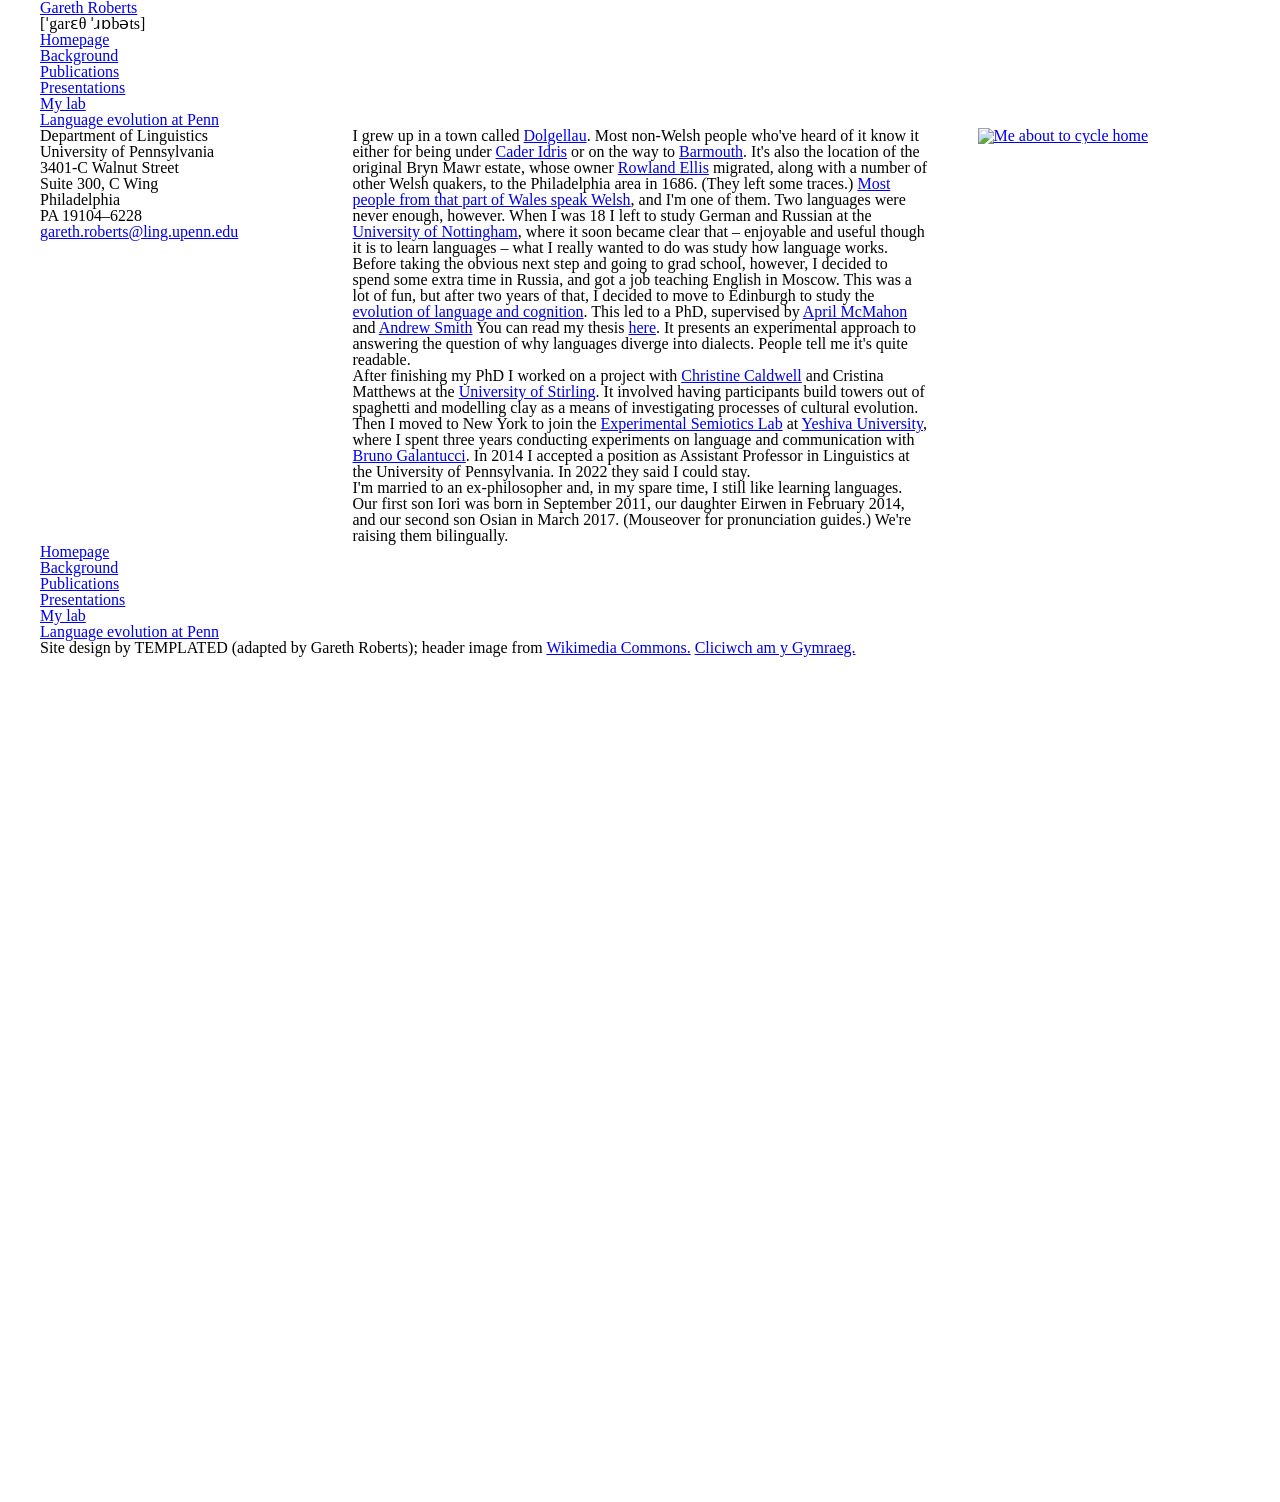
==== background.html @ 48cca112 "cefndir" ====
<!DOCTYPE HTML>
<!--
	Monochromed by TEMPLATED
    templated.co @templatedco
    Released for free under the Creative Commons Attribution 3.0 license (templated.co/license)
-->
<html lang = "eng"
xml:lang="eng"
xmlns="http://www.w3.org/1999/xhtml">
	<head>
		<title>Gareth Roberts: Background</title>
		<meta http-equiv="content-type" content="text/html; charset=utf-8" />
		<meta name="description" content="" />
		<meta name="keywords" content="" />
		<!--<link href='http://fonts.googleapis.com/css?family=Oxygen:400,300,700' rel='stylesheet' type='text/css'>-->
		<!--[if lte IE 8]><script src="js/html5shiv.js"></script><![endif]-->
       <!-- <script src="http://ajax.googleapis.com/ajax/libs/jquery/1.11.0/jquery.min.js"></script>-->
		<script src="js/skel.min.js"></script>
		<!--<script src="js/skel-panels.min.js"></script>-->
		<script src="js/init.js"></script>
		<noscript>
			<link rel="stylesheet" href="css/skel-noscript.css" />
			<link rel="stylesheet" href="css/style.css" />
		</noscript>
		<!--[if lte IE 8]><link rel="stylesheet" href="css/ie/v8.css" /><![endif]-->
		<!--[if lte IE 9]><link rel="stylesheet" href="css/ie/v9.css" /><![endif]-->
	</head>
	<body class="homepage">

	<!-- Header -->
		<div id="header">
			<div class="container">
					
				<!-- Logo -->
					<div id="logo">
						<h1><a href="#">Gareth Roberts</a></h1>
						<span>[ˈgarɛθ ˈɹɒbəts]</span>
					</div>
				
				<!-- Nav -->
					<nav id="nav">
						<ul>
							<li><a href="index.html">Homepage</a></li>
							<li class="active"><a href="background.html">Background</a></li>
							<li><a href="publications.html">Publications</a></li>
							<li><a href="presentations.html">Presentations</a></li>
							<li><a href="cultural-evolution-of-language-lab.html">My lab</a></li>
							<li><a href="https://www.sas.upenn.edu/language-evolution/" target="_blank">Language evolution at Penn</a></li>
						</ul>
					</nav>



			</div>
		</div>
	<!-- Header -->
	
	

	
			
	<!-- Main -->
		<div id="main">
			<div class="container">
								<div class="row">


		<!-- Main -->
		<div id="main">
			<div class="container">
				<div class="row">

					<!-- Sidebar -->
						<div id="sidebar" class="3u">
							<section>
								<p>
									
						Department of Linguistics<br>
     					University of Pennsylvania<br>
     					3401-C Walnut Street<br>
     					Suite 300, C Wing<br>
     					Philadelphia<br>
     					PA 19104–6228<br>
    					<a href="mailto:gareth.roberts@ling.upenn.edu">gareth.roberts@ling.upenn.edu</a><br>
    				</p>
							</section>
						</div>
					<!-- Sidebar -->
				
					<!-- Content -->
						<div id="content" class="6u skel-cell-important">
							<section>
								<header>
									<!-- <h2>Two Sidebars</h2> -->
									<!-- <span class="byline">Praesent lacus at urna congue rutrum</span> -->
								</header>
								<!-- <p><a href="#" class="image full"><img src="images/pics02.jpg" alt=""></a></p> -->
				<p>I grew up in a town called <a href="https://en.wikipedia.org/wiki/Dolgellau">Dolgellau</a>. Most non-Welsh people who've heard of it know it either for being under <a href="https://en.wikipedia.org/wiki/Cadair_Idris">Cader Idris</a> or on the way to <a href="https://en.wikipedia.org/wiki/Barmouth">Barmouth</a>. It's also the location of the original Bryn Mawr estate, whose owner <a href="https://en.wikipedia.org/wiki/Rowland_Ellis">Rowland Ellis</a> migrated, along with a number of other Welsh quakers, to the Philadelphia area in 1686. (They left some traces.) <a href="https://statswales.gov.wales/Catalogue/Welsh-Language/Census-Welsh-Language/welshspeakers-by-ediv-2011census">Most people from that part of Wales speak Welsh</a>, and I'm one of them. Two languages were never enough, however. When I was 18 I left to study German and Russian at the <a href="https://www.nottingham.ac.uk/">University of Nottingham</a>, where it soon became clear that &ndash; enjoyable and useful though it is to learn languages &ndash; what I really wanted to do was study how language works.</p>

		<p>Before taking the obvious next step and going to grad school, however, I decided to spend some extra time in Russia, and got a job teaching English in Moscow. This was a lot of fun, but after two years of that, I decided to move to Edinburgh to study the <a href="https://www.ed.ac.uk/ppls/linguistics-and-english-language/prospective/postgraduate/msc/evolution-of-language-cognition">evolution of language and cognition</a>. This led to a PhD, supervised by <a href="https://www.thebritishacademy.ac.uk/fellows/april-mcmahon-FBA/">April McMahon</a> and <a href="https://sites.google.com/site/andrewdmsmith/">Andrew Smith</a> You can read my thesis <a href="https://www.dropbox.com/s/66xu9siwnu6nq2y/gareth_thesis.pdf">here</a>. It presents an experimental approach to answering the question of why languages diverge into dialects. People tell me it's quite readable.</p>

		<p>After finishing my PhD I worked on a project with <a href="https://www.stir.ac.uk/people/256092">Christine Caldwell</a> and Cristina Matthews at the <a href="https://www.stir.ac.uk">University of Stirling</a>. It involved having participants build towers out of spaghetti and modelling clay as a means of investigating processes of cultural evolution. Then I moved to New York to join the <a href="https://www.yu.edu/yeshiva-college/ug/psychology/research">Experimental Semiotics Lab</a> at <a href="https://www.yu.edu/">Yeshiva University</a>, where I spent three years conducting experiments on language and communication with <a href="https://www.yu.edu/faculty/pages/galantucci-bruno">Bruno Galantucci</a>. In 2014 I accepted a position as Assistant Professor in Linguistics at the University of Pennsylvania. In 2022 they said I could stay.</p>

		<p>I'm married to an ex-philosopher and, in my spare time, I still like learning languages. Our first son <span title="[ˈjɔri]; if you don't understand the IPA, imagine it's spelled Yorry.">Iori</span> was born in September 2011, our daughter <span title="I would pronounce it [ˈeirwɛn]; non-Welsh-speaking anglophones tend to go for AIR-wen, which is fine. Something more like Irwin or Erwin is not.">Eirwen</span> in February 2014, and our second son <span title="[ˈɔʃan]; if you don't understand the IPA, go for OSH-ann.">Osian</span> in March 2017. (Mouseover for pronunciation guides.) We're raising them bilingually.</p>
							</section>
						</div>
					<!-- /Content -->
						
					<!-- Sidebar -->
						<div id="sidebar" class="3u">
							<section>
								<p>
									<a href="#" class="image full"><img src="images/bike_helmet_profile.jpg" alt="Me about to cycle home"></a></p>
								<!-- <header>
									 <h2>Gravida praesent</h2> -->
									<!-- <span class="byline">Praesent lacus congue rutrum</span> -->
								<!-- </header> -->
								<!-- <p>Donec leo, vivamus fermentum nibh in augue praesent a lacus at urna congue rutrum. Maecenas luctus lectus at sapien. Consectetuer adipiscing elit.</p> -->
								<!-- <ul class="default"> -->
								<!-- 	<li><a href="#">Pellentesque quis lectus</a></li>
									<li><a href="#">Lorem ipsum adipiscing elit</a></li>
									<li><a href="#">Phasellus pellentesque congue</a></li>
									<li><a href="#">Cras aliquam risus pharetra</a></li>
									<li><a href="#">Duis metus euismod lobortis</a></li> --> 
								<!-- </ul> -->
							</section>
						</div>
					<!-- Sidebar -->
				
				</div>
			
			</div>
		</div>
	<!-- Main -->

		<!-- Footer -->
		<!-- <div id="footer"> -->
			<div class="container">
				<div class="row">
					<div class="3u">
						<section>

						<nav id="navPanel">


						<ul>
							<li><a href="index.html">Homepage</a></li>
							<li class="active"><a href="background.html">Background</a></li>
							<li><a href="publications.html">Publications</a></li>
							<li><a href="presentations.html">Presentations</a></li>
							<li><a href="cultural-evolution-of-language-lab.html">My lab</a></li>
							<li><a href="https://www.sas.upenn.edu/language-evolution/" target="_blank">Language evolution at Penn</a></li>
						</ul>
					</nav>
							
						</section>
					</div>
				</div>
			</div>
		<!-- </div> -->
	<!-- Footer  -->

	<!-- Copyright -->
	<div id="footer">
		<div id="copyright">
			<div class="container">
				Site design by TEMPLATED (adapted by Gareth Roberts); header image from <a href="https://commons.wikimedia.org/wiki/File:Dolgelley_and_Cader_Idris.jpeg">Wikimedia Commons.</a> <a href="cefndir.html"><i>Cliciwch am y Gymraeg.</i></a>  
			</div>
		</div>
	</div>

	</body>
</html>
---- css/skel-noscript.css ----
/* Resets (http://meyerweb.com/eric/tools/css/reset/ | v2.0 | 20110126 | License: none (public domain)) */

	html,body,div,span,applet,object,iframe,h1,h2,h3,h4,h5,h6,p,blockquote,pre,a,abbr,acronym,address,big,cite,code,del,dfn,em,img,ins,kbd,q,s,samp,small,strike,strong,sub,sup,tt,var,b,u,i,center,dl,dt,dd,ol,ul,li,fieldset,form,label,legend,table,caption,tbody,tfoot,thead,tr,th,td,article,aside,canvas,details,embed,figure,figcaption,footer,header,hgroup,menu,nav,output,ruby,section,summary,time,mark,audio,video{margin:0;padding:0;border:0;font-size:100%;font:inherit;vertical-align:baseline;}article,aside,details,figcaption,figure,footer,header,hgroup,menu,nav,section{display:block;}body{line-height:1;}ol,ul{list-style:none;}blockquote,q{quotes:none;}blockquote:before,blockquote:after,q:before,q:after{content:'';content:none;}table{border-collapse:collapse;border-spacing:0;}body{-webkit-text-size-adjust:none}

/* Box Model */

	*, *:before, *:after {
		-moz-box-sizing: border-box;
		-webkit-box-sizing: border-box;
		-o-box-sizing: border-box;
		-ms-box-sizing: border-box;
		box-sizing: border-box;
	}

/* Container */

	body {
		min-width: 1200px;
	}

	.container {
		width: 1200px;
		margin-left: auto;
		margin-right: auto;
	}

	/* Modifiers */
	
		.container.small {
			width: 900px;
		}

		.container.big {
			width: 100%;
			max-width: 1500px;
			min-width: 1200px;
		}

/* Grid */

	/* Cells */

		.\31 2u { width: 100% }
		.\31 1u { width: 91.6666666667% }
		.\31 0u { width: 83.3333333333% }
		.\39 u { width: 75% }
		.\38 u { width: 66.6666666667% }
		.\37 u { width: 58.3333333333% }
		.\36 u { width: 50% }
		.\35 u { width: 41.6666666667% }
		.\34 u { width: 33.3333333333% }
		.\33 u { width: 25% }
		.\32 u { width: 16.6666666667% }
		.\31 u { width: 8.3333333333% }
		.\-11u { margin-left: 91.6666666667% }
		.\-10u { margin-left: 83.3333333333% }
		.\-9u { margin-left: 75% }
		.\-8u { margin-left: 66.6666666667% }
		.\-7u { margin-left: 58.3333333333% }
		.\-6u { margin-left: 50% }
		.\-5u { margin-left: 41.6666666667% }
		.\-4u { margin-left: 33.3333333333% }
		.\-3u { margin-left: 25% }
		.\-2u { margin-left: 16.6666666667% }
		.\-1u { margin-left: 8.3333333333% }

		.rightnote {
    position: absolute;
    right: 0;
}

		.row > * {
			padding: 50px 0 0 50px;
			float: left;
			-moz-box-sizing: border-box;
			-webkit-box-sizing: border-box;
			-o-box-sizing: border-box;
			-ms-box-sizing: border-box;
			box-sizing: border-box;
		}

		.row + .row > * {
			padding-top: 50px;
		}

		.row {
			margin-left: -50px;
		}

	/* Rows */

		.row:after {
			content: '';
			display: block;
			clear: both;
			height: 0;
		}

		.row:first-child > * {
			padding-top: 0;
		}

		.row > * {
			padding-top: 0;
		}

		/* Modifiers */

			/* Flush */

				.row.flush {
					margin-left: 0;
				}

				.row.flush > * {
					padding: 0 !important;
				}

			/* Quarter */

				.row.quarter > * {
					padding: 12.5px 0 0 12.5px;
				}

				.row.quarter + .row.quarter > * {
					padding-top: 12.5px;
				}

				.row.quarter {
					margin-left: -12.5px;
				}

			/* Half */

				.row.half > * {
					padding: 25px 0 0 25px;
				}

				.row.half + .row.half > * {
					padding-top: 25px;
				}

				.row.half {
					margin-left: -25px;
				}

			/* One and (a) Half */

				.row.oneandhalf > * {
					padding: 75px 0 0 75px;
				}

				.row.oneandhalf + .row.oneandhalf > * {
					padding-top: 75px;
				}

				.row.oneandhalf {
					margin-left: -75px;
				}

			/* Double */

				.row.double > * {
					padding: 100px 0 0 100px;
				}

				.row.double + .row.double > * {
					padding-top: 100px;
				}

				.row.double {
					margin-left: -100px;
				}
---- css/style.css ----
/*
	Monochromed by TEMPLATED
    templated.co @templatedco
    Released for free under the Creative Commons Attribution 3.0 license (templated.co/license)
*/

@charset 'UTF-8';

/*********************************************************************************/
/* Basic                                                                         */
/*********************************************************************************/

	body
	{
		background: #090909;
	}

	body,input,textarea,select
	{
		font-family: 'Oxygen', sans-serif;
		line-height: 2em;
		font-size: 13em;
	}
	
	
	.link-container{
		width: 250px;
		height: 120px;
	}
	
	.link-container img {
		width: 100%;
		height: 100%;
	}

	h1,h2,h3,h4,h5,h6
	{
		font-weight: bold;
	}
	
		h1 a, h2 a, h3 a, h4 a, h5 a, h6 a
		{
			color: inherit;
			text-decoration: none;
		}
		
	/* Change this to whatever font weight/color pairing is most suitable */
	strong, b
	{
		font-weight: bold;
		color: #000000;
	}
	
	em, i
	{
		font-style: italic;
	}

	/* Don't forget to set this to something that matches the design */
	a
	{
		color: #000000;
	}
	
	a:hover
	{
		text-decoration: none;
	}

	sub
	{
		position: relative;
		top: 0.5em;
		font-size: 0.8em;
	}
	
	sup
	{
		position: relative;
		top: -0.5em;
		font-size: 0.8em;
	}
	
	hr
	{
		border: 0;
		border-top: solid 1px #ddd;
	}
	
	blockquote
	{
		border-left: solid 0.5em #ddd;
		padding: 1em 0 1em 2em;
		font-style: italic;
	}
	
	p, ul, ol, dl, table
	{
		margin-bottom: 1em;
	}

	header
	{
	}
	
		header h2
		{
			letter-spacing: -1px;
			font-weight: 700;
		}
	
		header .byline
		{
			display: block;
			/*text-transform: uppercase;*/
		}


		
	footer
	{
		margin-top: 1em;
	}

	br.clear
	{
		clear: both;
	}
	
	/* Buttons */
		
		.button
		{
			position: relative;
			display: inline-block;
			margin-top: 2em;
			padding: 0.8em 1.5em;
			background: #1d1d1d;
			border-radius: 6px;
			text-decoration: none;
			/*text-transform: uppercase;*/
			font-size: 1em;
			color: #FFF;
			-moz-transition: color 0.35s ease-in-out, background-color 0.35s ease-in-out;
			-webkit-transition: color 0.35s ease-in-out, background-color 0.35s ease-in-out;
			-o-transition: color 0.35s ease-in-out, background-color 0.35s ease-in-out;
			-ms-transition: color 0.35s ease-in-out, background-color 0.35s ease-in-out;
			transition: color 0.35s ease-in-out, background-color 0.35s ease-in-out;
			cursor: pointer;
		}

			.button:hover
			{
				background: #141414;
				color: #FFF !important;
			}
	

	/* Sections/Articles */
	
		section,
		article
		{
			margin-bottom: 3em;
		}
		
		section > :last-child,
		article > :last-child
		{
			margin-bottom: 0;
		}

		section:last-child,
		article:last-child
		{
			margin-bottom: 0;
		}

		.row > section,
		.row > article
		{
			margin-bottom: 0;
		}

	/* Images */

		.image
		{
			display: inline-block;
		}
		
			.image img
			{
				display: block;
				width: 100%;
				border-radius: 6px;
			}

			.image.featured
			{
				display: block;
				width: 100%;
				margin: 0 0 2em 0;
			}
			
			.image full
			{
				display: block;
				width: 100%;
				margin: 0 0 2em 0;
			}
			
			.image.left
			{
				float: left;
				margin: 0 2em 2em 0;
			}
			
			.image.centered
			{
				display: block;
				margin: 0 0 2em 0;
			}

				.image.centered img
				{
					margin: 0 auto;
					width: auto;
				}

	/* Lists */

		ul.default
		{
			list-style: none;
			margin: 0;
			padding: 0;
		}
		
			ul.default li
			{
				padding: 0.50em 0em;
			}	
		
		ul.style1
		{
			font-size: 0.90em;
		}	

			ul.style1 li
			{
				padding: 0.80em 0em;
				line-height: 1.8em;
			}	

			ul.style1 li img
			{
				float: left;
				margin-right: 1.50em;
				border-radius: 6px;
			}
			
			ul.style1 .posted
			{
				display: block;
				margin-top: 1em;
				padding: 0.50em 0em;
			}

			ul.indentdotstyle
			{list-style-type: circle;
				padding: 0.8em 0em;
				line-height: 1.8em;
				list-style-position: outside;
				padding-left: 3em;
			}

			ul.dotstyle
			{list-style-type: circle;
				padding: 0.80em 0em;
				line-height: 1.5em;
				/*margin-top: 2em;*/
			}

			ul.pubstyle
			{list-style-type: circle;
				padding: 0.2em 0em;
				line-height: 1.5em;
				/*margin-top: 1em;*/
			}

			ul.pubstyle li
			{margin-top: 1em;
			}


/*********************************************************************************/
/* Header                                                                        */
/*********************************************************************************/

	#header
	{
		position: relative;
		background: #ddd url(../images/Dolgellau.jpg) no-repeat center;
		background-size: cover;
	}

	#logo
	{
	}
	
	#nav
	{
	}

		#nav ul
		{
			margin: 0;
		}

	#headerKynaz
	{
		position: relative;
		background: #ddd url(../images/kynaz.png) no-repeat center;
		background-size: cover;
	}

	#logo
	{
	}
	
	#nav
	{
	}

		#nav ul
		{
			margin: 0;
		}

	
/*********************************************************************************/
/* Banner                                                                        */
/*********************************************************************************/

	#banner
	{
		position: relative;
		background: #333;
		color: #fff;
	}

/*********************************************************************************/
/* Main                                                                          */
/*********************************************************************************/

	#main
	{
		position: relative;
		background: #fff url(images/overlay.png) repeat;
	}
	
	.divider
	{
		overflow: hidden;
		border-top: 1px solid #dbdbdb;
	}

/*********************************************************************************/
/* Footer                                                                        */
/*********************************************************************************/
	
	#footer
	{
		position: relative;
		background: #121212;
		color: rgba(255,255,255,.4);
	}
	

	
/*********************************************************************************/
/* Copyright                                                                     */
/*********************************************************************************/
	
	#copyright
	{
		position: relative;
		padding: 0em 0em;
		text-align: center;
		/*color: rgba(255,255,255,.3);*/
		color: darkgray;
	}
	
	#copyright .container
	{
	}
	
	#copyright a
	{
		text-decoration: none;
		/*color: rgba(255,255,255,.3);*/
		color: darkgray;
	}
---- css/ie/v8.css ----
/*********************************************************************************/
/* Basic                                                                         */
/*********************************************************************************/

	.button
	{
		/*
		
		For elements that use border-radius, add the following:
		
			-ms-behavior: url('css/ie/PIE.htc');

		Note that PIE.htc requires its elements to be relative or absolute:

			position: relative;

		*/
	}
---- css/ie/v9.css ----
/*********************************************************************************/
/* Basic                                                                         */
/*********************************************************************************/
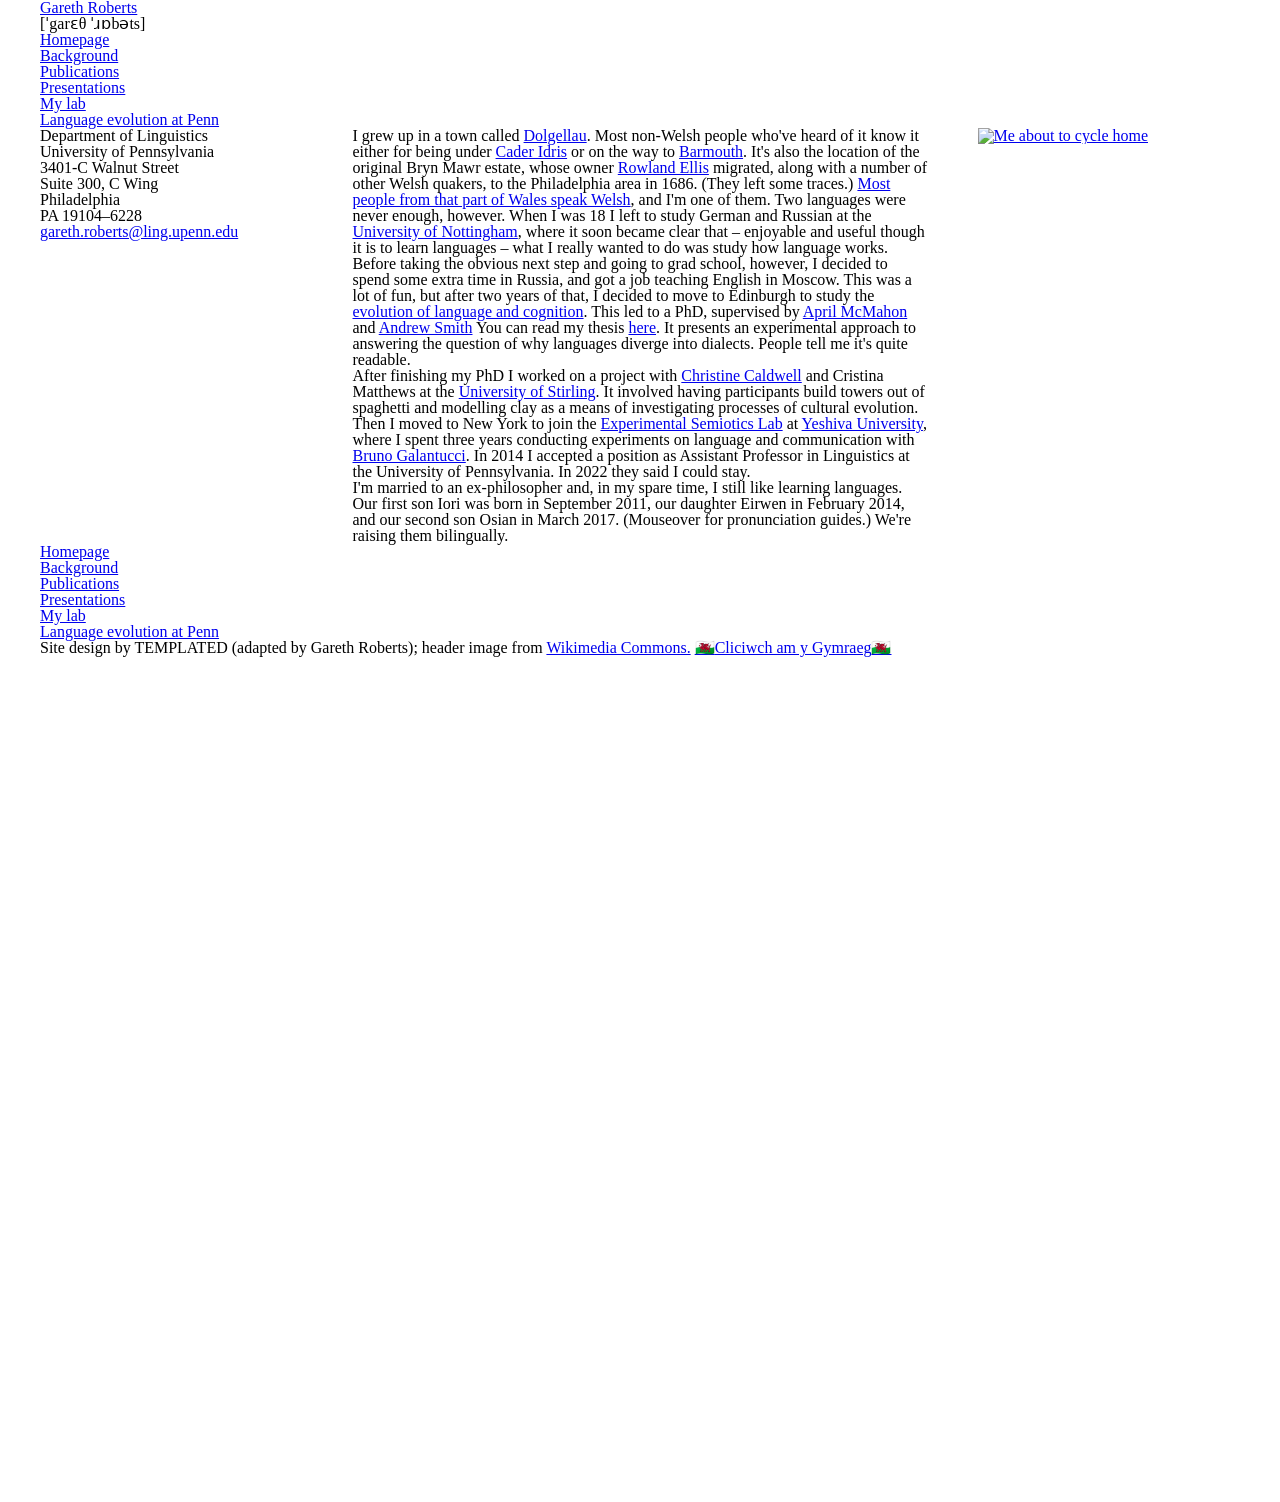
==== commit 06bcfdf1: "baneri" ====
--- a/background.html
+++ b/background.html
@@ -164,7 +164,7 @@
 	<div id="footer">
 		<div id="copyright">
 			<div class="container">
-				Site design by TEMPLATED (adapted by Gareth Roberts); header image from <a href="https://commons.wikimedia.org/wiki/File:Dolgelley_and_Cader_Idris.jpeg">Wikimedia Commons.</a> <a href="cefndir.html"><i>Cliciwch am y Gymraeg.</i></a>  
+				Site design by TEMPLATED (adapted by Gareth Roberts); header image from <a href="https://commons.wikimedia.org/wiki/File:Dolgelley_and_Cader_Idris.jpeg">Wikimedia Commons.</a> <a href="cefndir.html"><i>🏴󠁧󠁢󠁷󠁬󠁳󠁿<u>Cliciwch am y Gymraeg</u>🏴󠁧󠁢󠁷󠁬󠁳󠁿</i></a>  
 			</div>
 		</div>
 	</div>
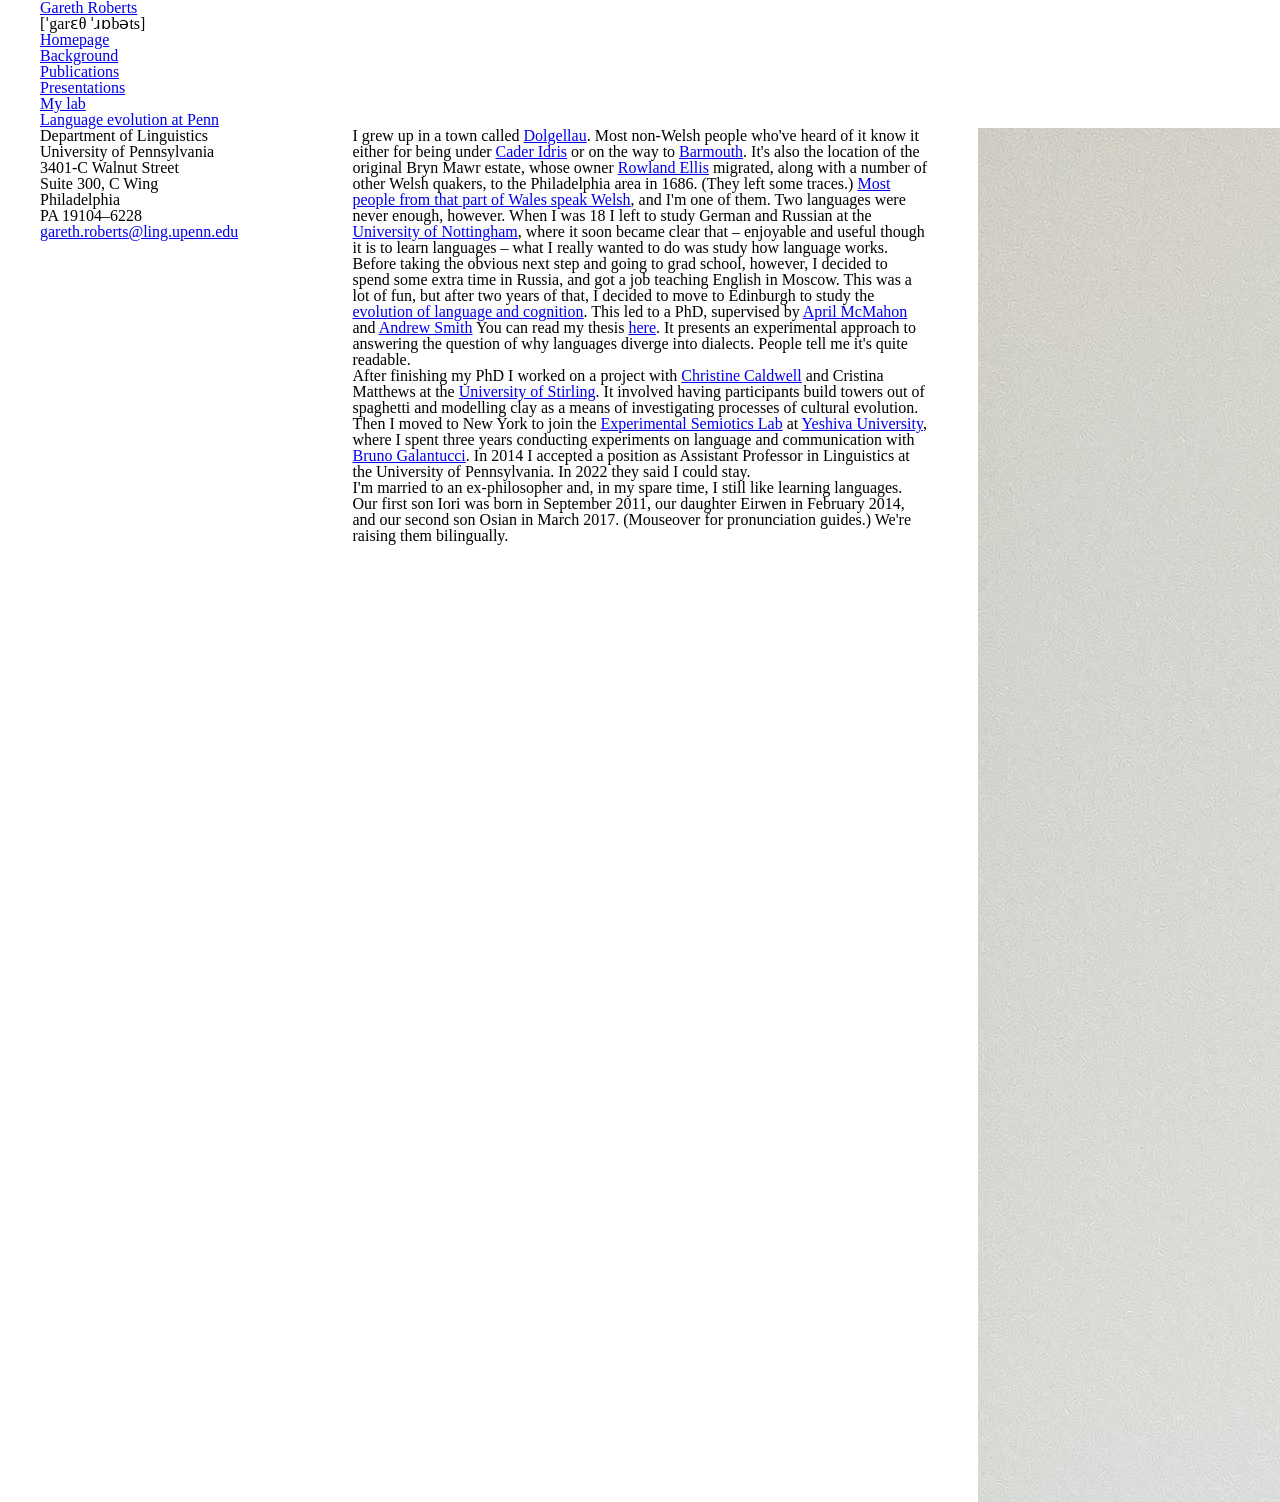
==== commit 4fbaea00: "new photo" ====
--- a/background.html
+++ b/background.html
@@ -110,7 +110,7 @@
 						<div id="sidebar" class="3u">
 							<section>
 								<p>
-									<a href="#" class="image full"><img src="images/bike_helmet_profile.jpg" alt="Me about to cycle home"></a></p>
+									<a href="#" class="image full"><img src="images/14Ebrill2023.jpg" alt="Me"></a></p>
 								<!-- <header>
 									 <h2>Gravida praesent</h2> -->
 									<!-- <span class="byline">Praesent lacus congue rutrum</span> -->
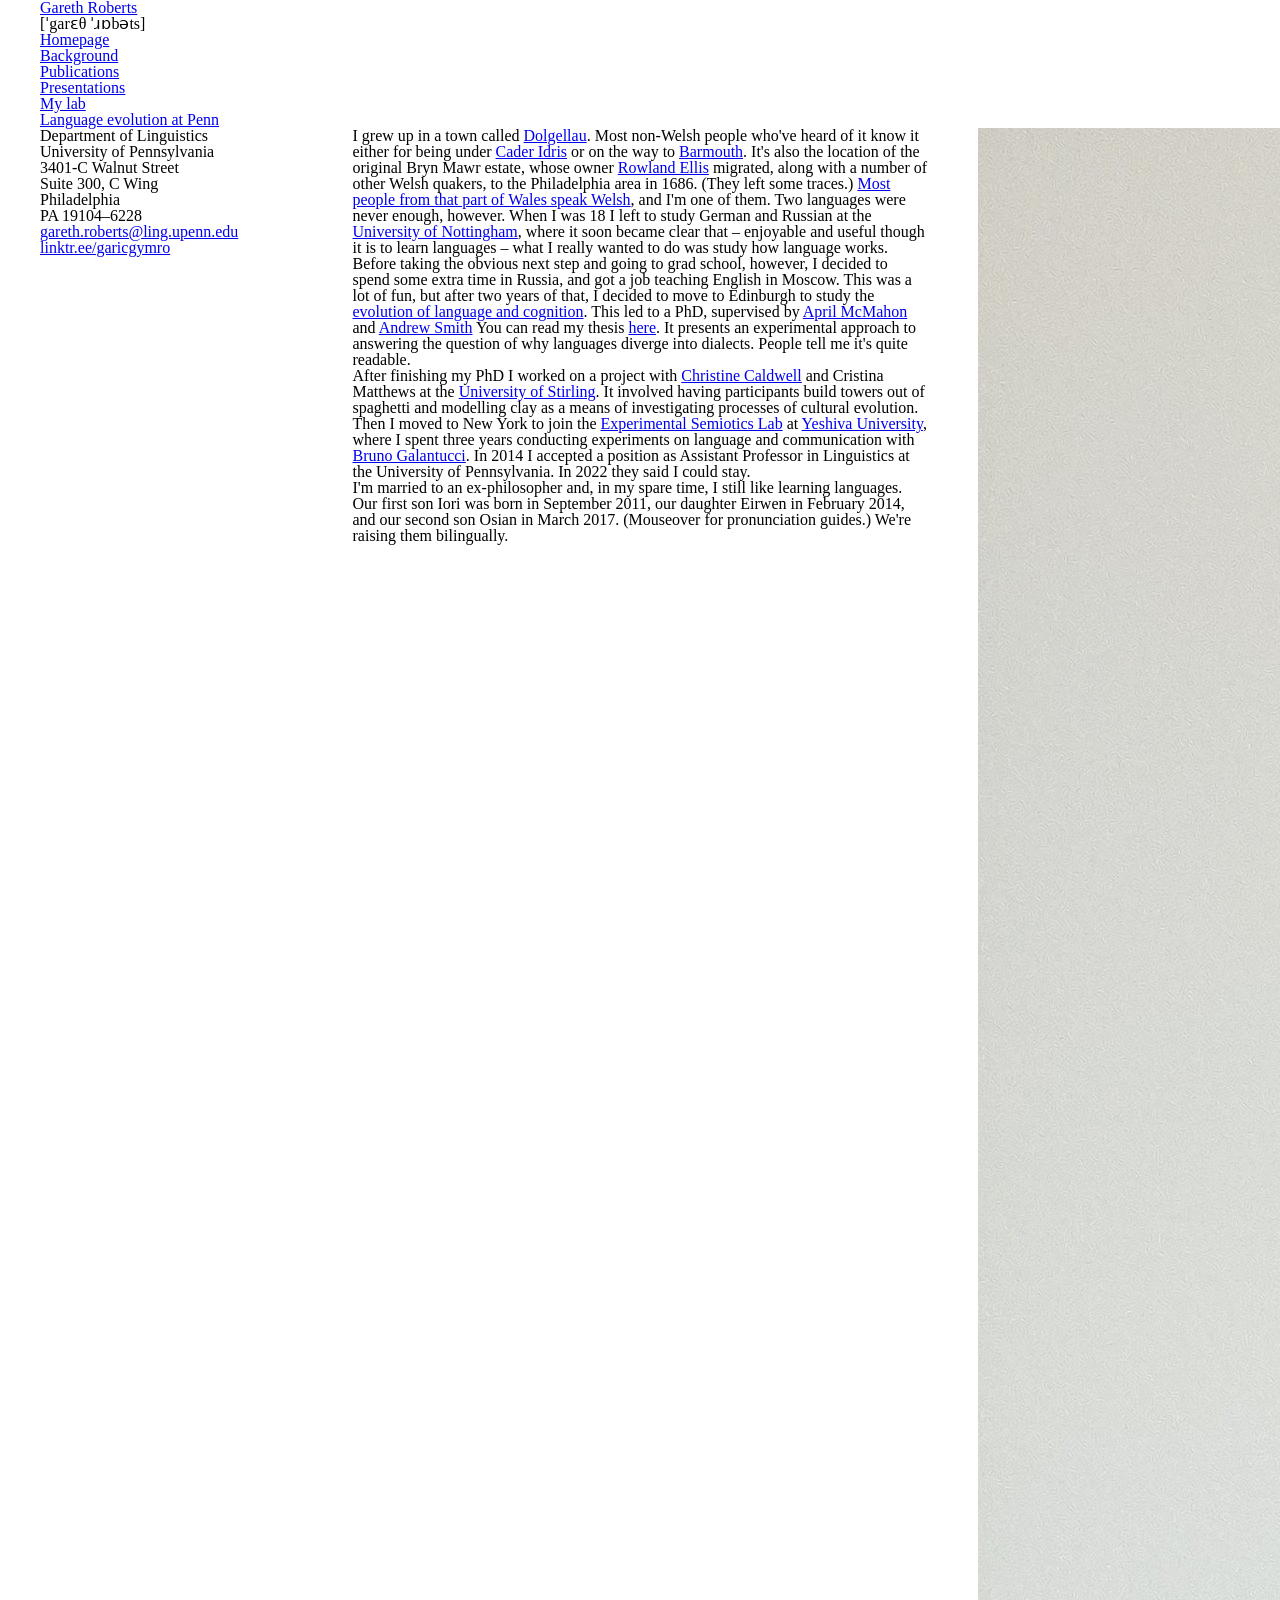
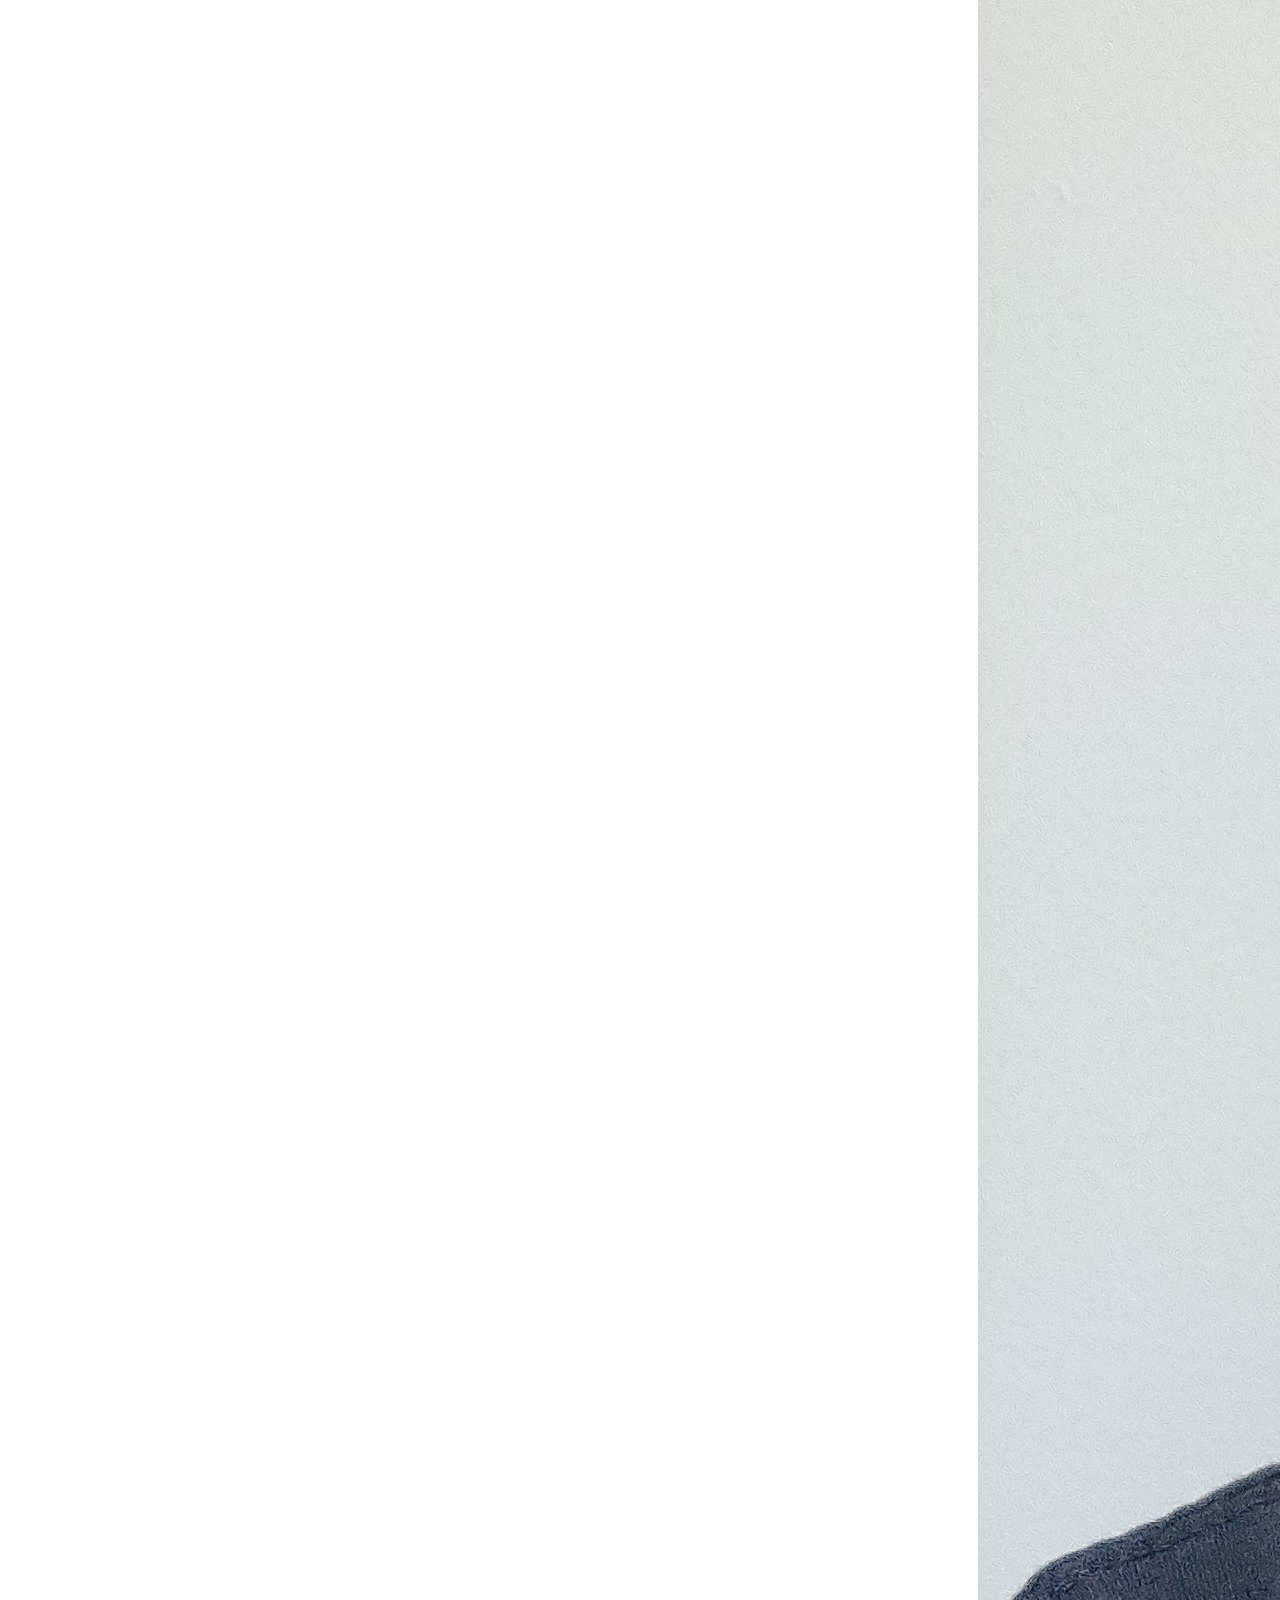
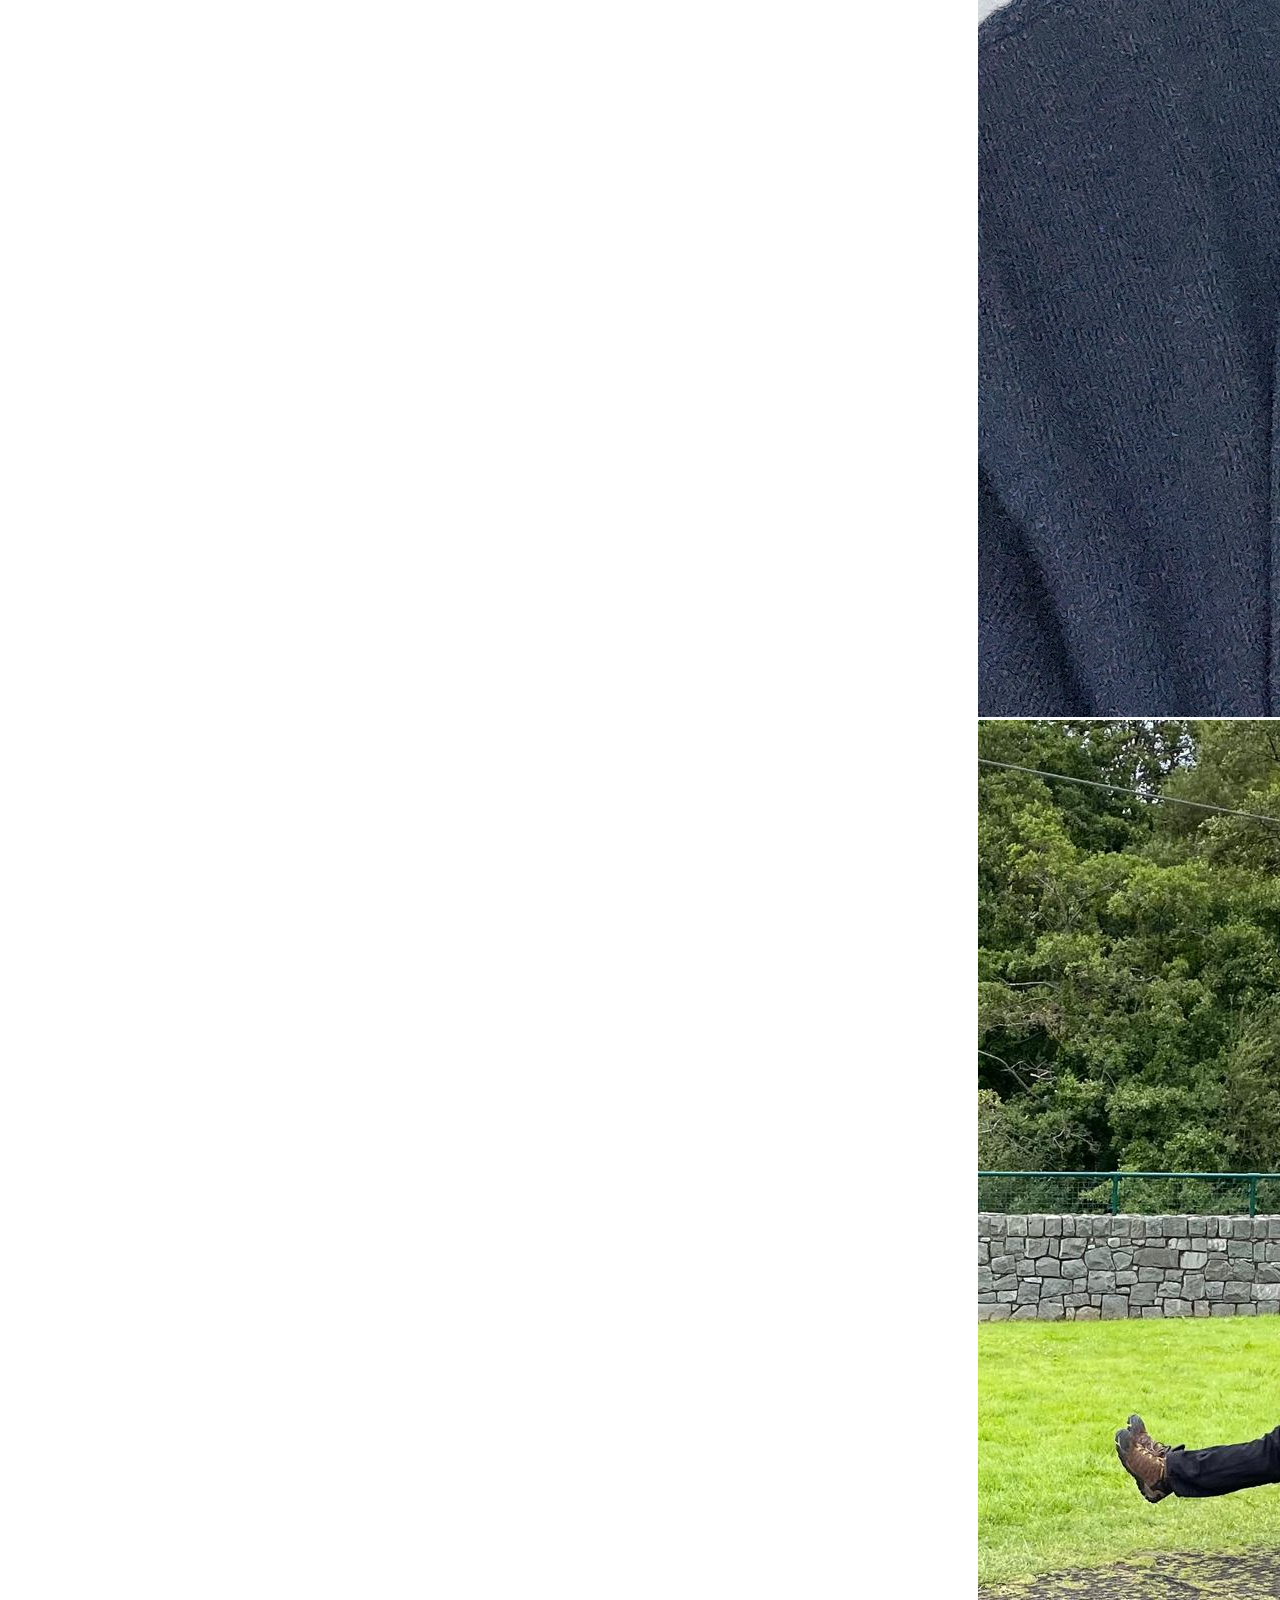
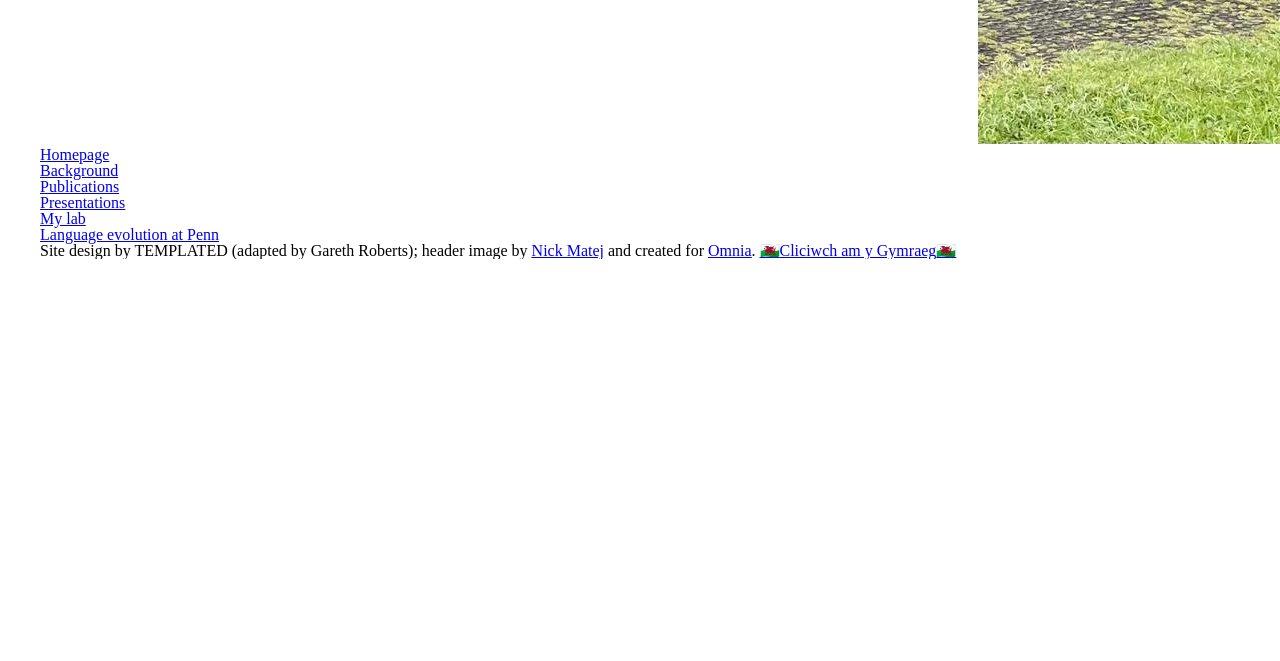
==== commit b092026a: "fix images" ====
--- a/background.html
+++ b/background.html
@@ -82,6 +82,7 @@
      					Philadelphia<br>
      					PA 19104–6228<br>
     					<a href="mailto:gareth.roberts@ling.upenn.edu">gareth.roberts@ling.upenn.edu</a><br>
+    					<a href="https://linktr.ee/garicgymro">linktr.ee/garicgymro<a><br>
     				</p>
 							</section>
 						</div>
@@ -109,8 +110,18 @@
 					<!-- Sidebar -->
 						<div id="sidebar" class="3u">
 							<section>
-								<p>
+								<div class="card">
+        							<img src="images/14Ebrill2023.jpg" class="img-under" alt="Me">
+        							<img src="images/zipline.jpg" class="img-top" alt="Me on a zipwire in Dolgellau">
+    							</div>
+
+								<!--<p>
 									<a href="#" class="image full"><img src="images/14Ebrill2023.jpg" alt="Me"></a></p>
+									<span id="surround">
+									    <span id="initial"><a href="#" class="image full"><img src="images/14Ebrill2023.jpg" alt="Me"></a></span>
+									    <span id="onhover"><a href="#" class="image full"><img src="images/zipline.jpg" alt="Me"></a></span>
+									</span></p>-->
+
 								<!-- <header>
 									 <h2>Gravida praesent</h2> -->
 									<!-- <span class="byline">Praesent lacus congue rutrum</span> -->
@@ -164,7 +175,7 @@
 	<div id="footer">
 		<div id="copyright">
 			<div class="container">
-				Site design by TEMPLATED (adapted by Gareth Roberts); header image from <a href="https://commons.wikimedia.org/wiki/File:Dolgelley_and_Cader_Idris.jpeg">Wikimedia Commons.</a> <a href="cefndir.html"><i>🏴󠁧󠁢󠁷󠁬󠁳󠁿<u>Cliciwch am y Gymraeg</u>🏴󠁧󠁢󠁷󠁬󠁳󠁿</i></a>  
+				Site design by TEMPLATED (adapted by Gareth Roberts); header image by <a href="https://ahoymatej.com/"><u>Nick Matej</u></a> and created for <a href="https://omnia.sas.upenn.edu/story/talking-%E2%80%9Caliens%E2%80%9D"><u>Omnia</u></a>. <a href="cefndir.html"><i>🏴󠁧󠁢󠁷󠁬󠁳󠁿<u>Cliciwch am y Gymraeg</u>🏴󠁧󠁢󠁷󠁬󠁳󠁿</i></a>  
 			</div>
 		</div>
 	</div>
--- a/css/style.css
+++ b/css/style.css
@@ -301,7 +301,7 @@
 	#header
 	{
 		position: relative;
-		background: #ddd url(../images/Dolgellau.jpg) no-repeat center;
+		background: #ddd url(../images/nick-matej-image.jpg) no-repeat center;
 		background-size: cover;
 	}
 
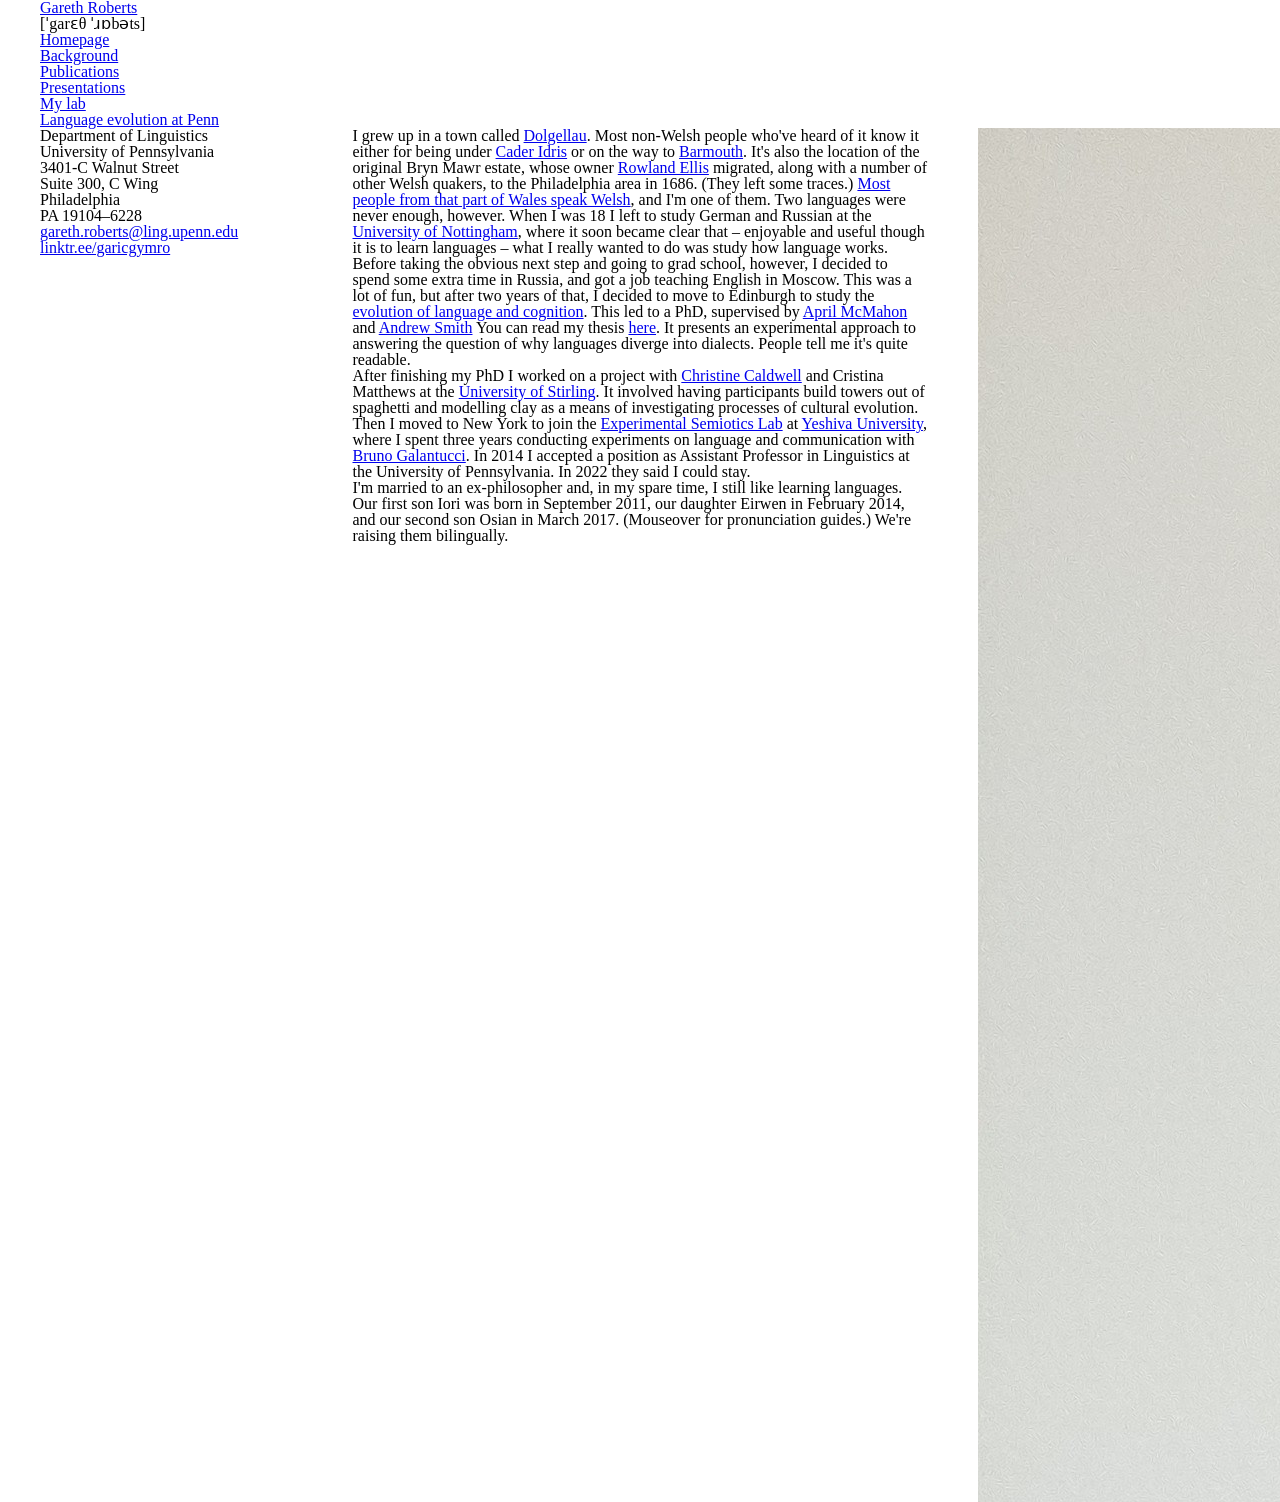
==== commit 6c95e3b7: "tweak to pronunciation guide" ====
--- a/background.html
+++ b/background.html
@@ -102,7 +102,7 @@
 
 		<p>After finishing my PhD I worked on a project with <a href="https://www.stir.ac.uk/people/256092">Christine Caldwell</a> and Cristina Matthews at the <a href="https://www.stir.ac.uk">University of Stirling</a>. It involved having participants build towers out of spaghetti and modelling clay as a means of investigating processes of cultural evolution. Then I moved to New York to join the <a href="https://www.yu.edu/yeshiva-college/ug/psychology/research">Experimental Semiotics Lab</a> at <a href="https://www.yu.edu/">Yeshiva University</a>, where I spent three years conducting experiments on language and communication with <a href="https://www.yu.edu/faculty/pages/galantucci-bruno">Bruno Galantucci</a>. In 2014 I accepted a position as Assistant Professor in Linguistics at the University of Pennsylvania. In 2022 they said I could stay.</p>
 
-		<p>I'm married to an ex-philosopher and, in my spare time, I still like learning languages. Our first son <span title="[ˈjɔri]; if you don't understand the IPA, imagine it's spelled Yorry.">Iori</span> was born in September 2011, our daughter <span title="I would pronounce it [ˈeirwɛn]; non-Welsh-speaking anglophones tend to go for AIR-wen, which is fine. Something more like Irwin or Erwin is not.">Eirwen</span> in February 2014, and our second son <span title="[ˈɔʃan]; if you don't understand the IPA, go for OSH-ann.">Osian</span> in March 2017. (Mouseover for pronunciation guides.) We're raising them bilingually.</p>
+		<p>I'm married to an ex-philosopher and, in my spare time, I still like learning languages. Our first son <span title="[ˈjɔri]; if you don't understand the IPA, imagine it's spelled Yorry.">Iori</span> was born in September 2011, our daughter <span title="I would pronounce it [ˈeirwɛn]; non-Welsh-speaking anglophones tend to go for AIR-wen, which is not quite the same but fine. Something more like Irwin or Erwin is not.">Eirwen</span> in February 2014, and our second son <span title="[ˈɔʃan]; if you don't understand the IPA, go for OSH-ann.">Osian</span> in March 2017. (Mouseover for pronunciation guides.) We're raising them bilingually.</p>
 							</section>
 						</div>
 					<!-- /Content -->
--- a/css/style.css
+++ b/css/style.css
@@ -32,6 +32,34 @@
 		width: 100%;
 		height: 100%;
 	}
+
+
+    .card {
+        width: 500px;
+        height: 150px;
+        position: relative;
+        display: inline-block;
+    }
+    .card .img-under {
+        width: 265px;
+        display: inline;
+        position: relative;
+        top: 0;
+        left: 0;
+        z-index: 99;
+    }
+    .card .img-top {
+        width: 265px;
+        display: none;
+        position: absolute;
+        top: 0;
+        left: 0;
+        z-index: 99;
+    }
+    .card:hover .img-top {
+        display: inline;
+    }
+
 
 	h1,h2,h3,h4,h5,h6
 	{
